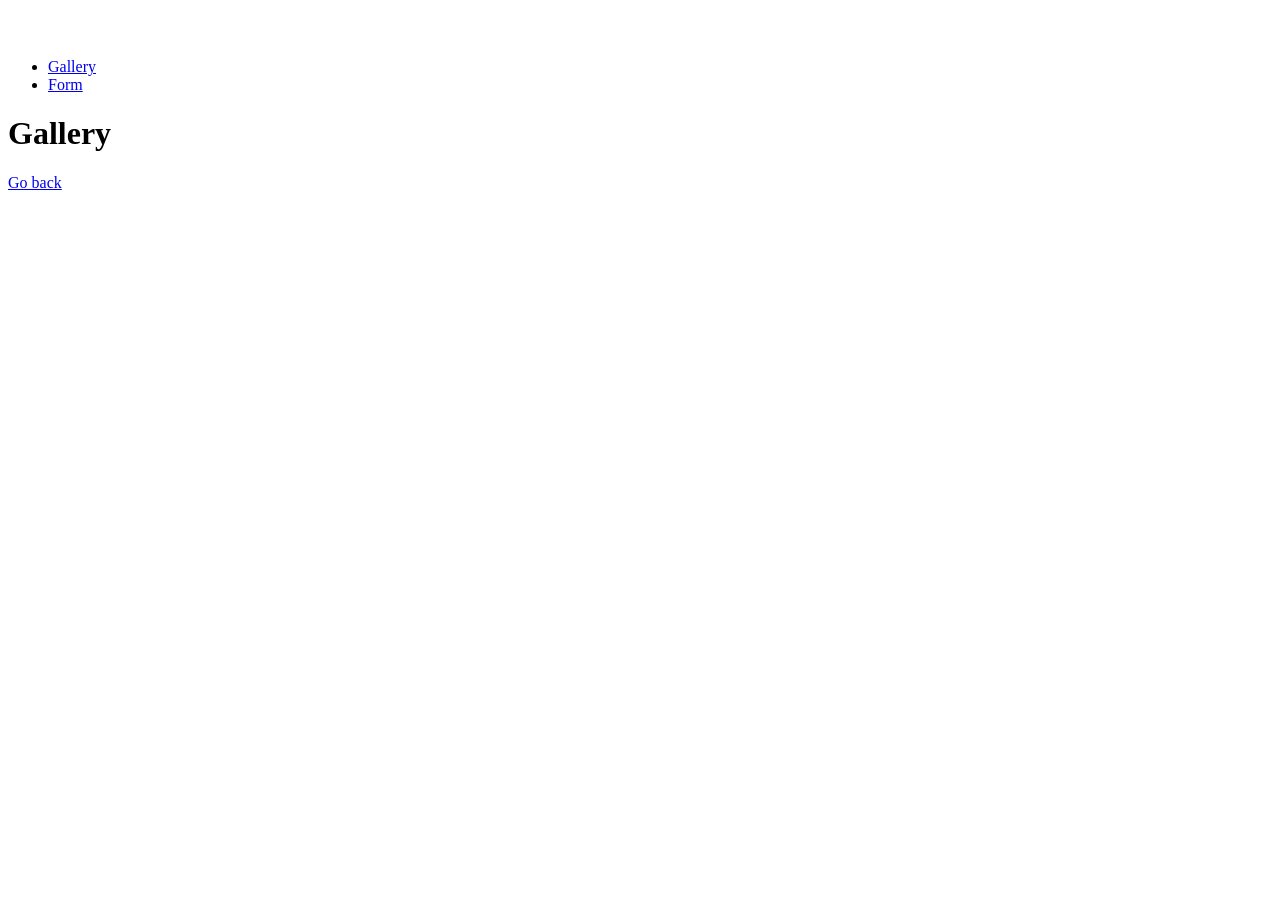
==== 1-gallery.html @ cefcfccd "Deploying to gh-pages from @ irynaboyarska/goit-js-hw-09@76e050929a72895eeecce3498d3e5a63c3601a11 🚀" ====
<!doctype html>
<html lang="en">
  <head>
    <meta charset="UTF-8" />
    <meta http-equiv="X-UA-Compatible" content="IE=edge" />
    <meta name="viewport" content="width=device-width, initial-scale=1.0" />
    <title>Gallery</title>
    <script type="module" crossorigin src="/goit-js-hw-09/assets/modulepreload-polyfill-B5Qt9EMX.js"></script>
    <link rel="stylesheet" crossorigin href="/goit-js-hw-09/assets/styles-C1NEhNOH.css">
  </head>
  <body>
    <header class="header">
      <div class="container">
        <nav class="nav">
          <a class="nav-logo" href="./index.html" aria-label="Site logo">
            <svg class="nav-logo-icon" width="100" height="30">
              <use href="/goit-js-hw-09/assets/logo-CWKflIk4.svg"></use>
            </svg>
          </a>
          <ul class="nav-list">
            <li class="nav-item">
              <a class="nav-link {=$highlight-act}" href="./1-gallery.html"
                >Gallery</a
              >
            </li>
            <li class="nav-item">
              <a class="nav-link {=$highlight-curr}" href="./2-form.html"
                >Form</a
              >
            </li>
          </ul>
        </nav>
      </div>
    </header>

    <main>
      <div class="container">
        <h1 class="main-title main-title-gradient">Gallery</h1>

        <a class="back-link" href="./index.html">Go back</a>
      </div>
    </main>

  </body>
</html>
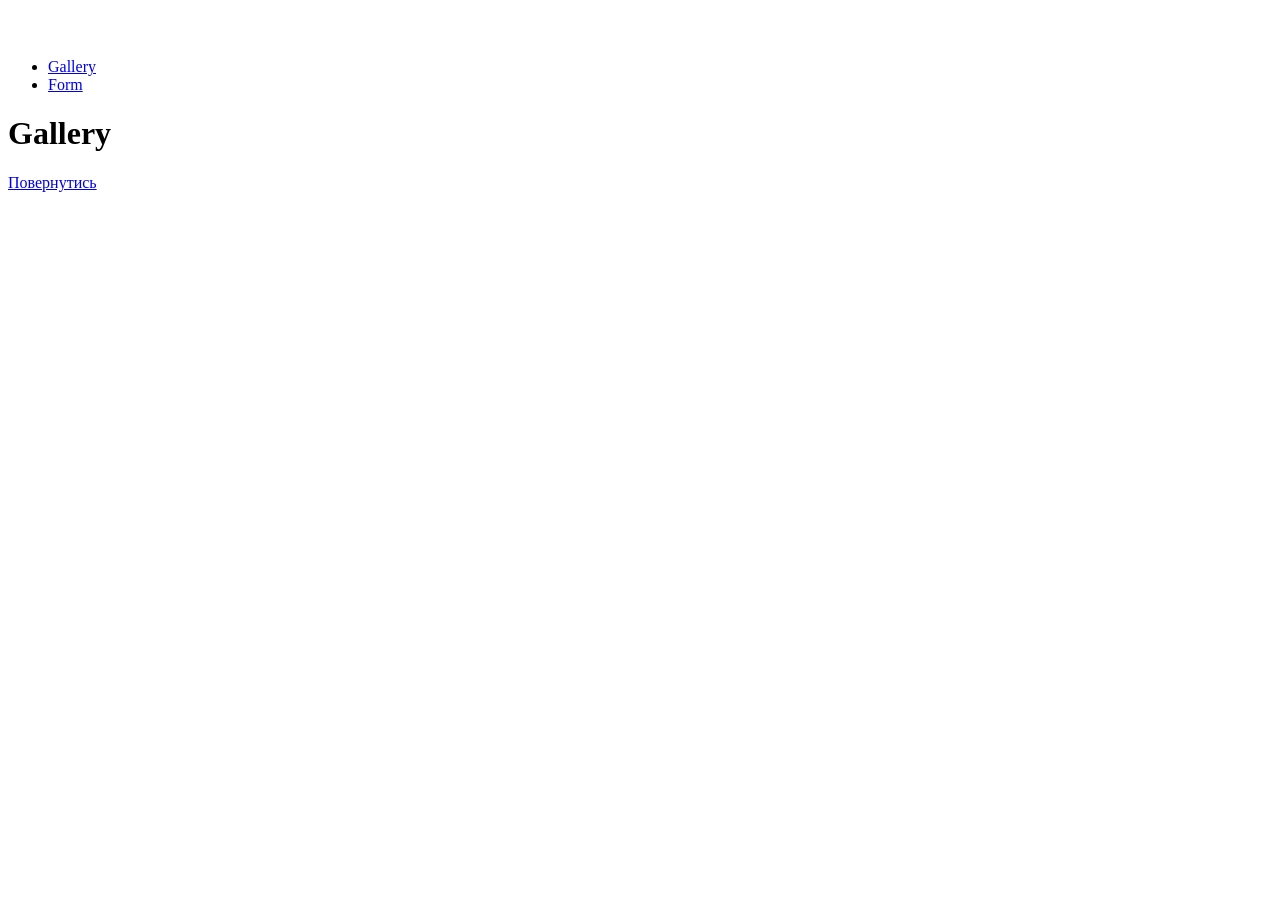
==== commit 7707e921: "Deploying to gh-pages from @ irynaboyarska/goit-js-hw-09@efb60f309504dffd75a5fbb96e957d39dafbfae6 🚀" ====
--- a/1-gallery.html
+++ b/1-gallery.html
@@ -37,7 +37,7 @@
       <div class="container">
         <h1 class="main-title main-title-gradient">Gallery</h1>
 
-        <a class="back-link" href="./index.html">Go back</a>
+        <a class="back-link" href="./index.html">Повернутись</a>
       </div>
     </main>
 
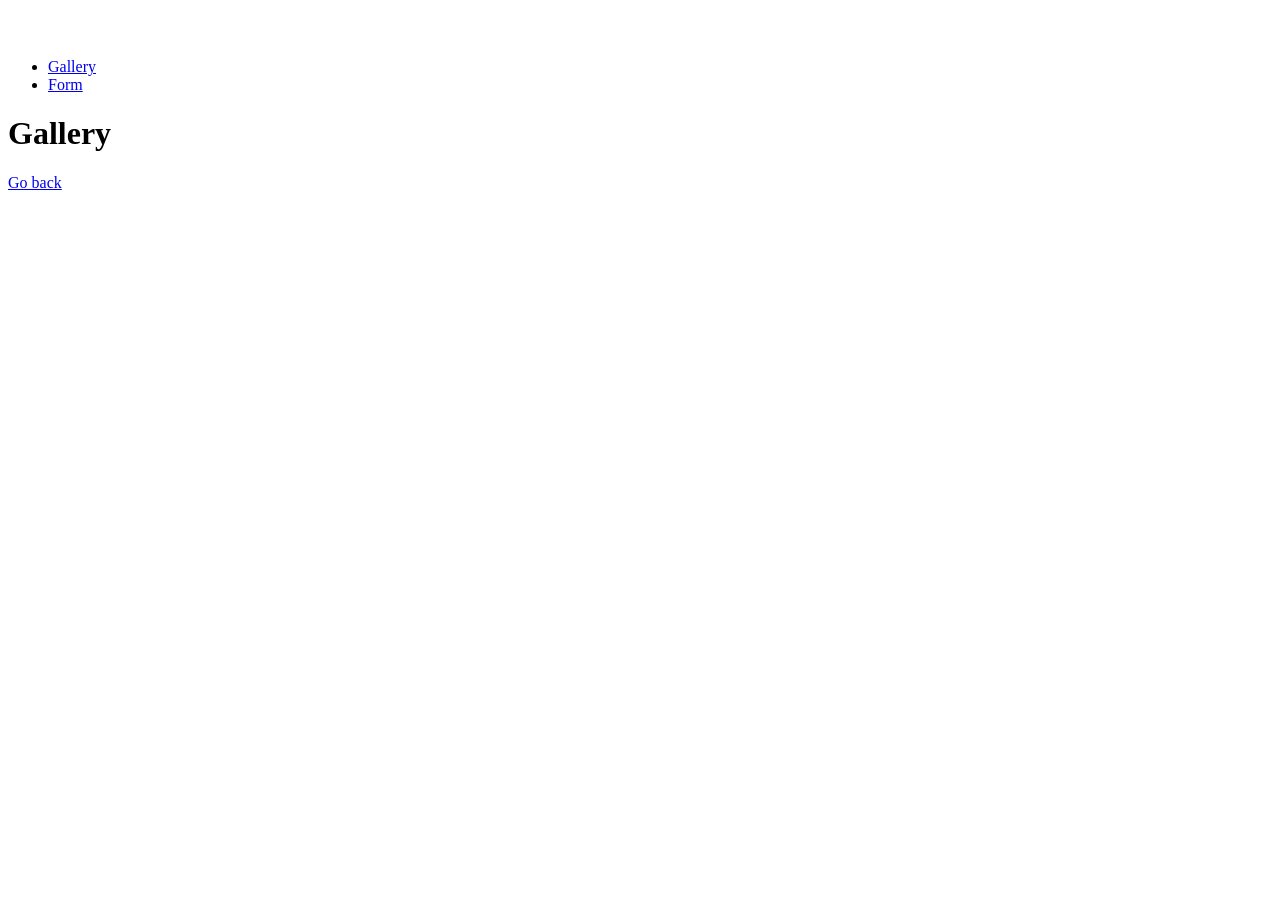
==== commit 760e81cf: "Deploying to gh-pages from @ irynaboyarska/goit-js-hw-09@35ca9b2d5ec8928e01f9f5a2807c8f869d83eadf 🚀" ====
--- a/1-gallery.html
+++ b/1-gallery.html
@@ -5,8 +5,11 @@
     <meta http-equiv="X-UA-Compatible" content="IE=edge" />
     <meta name="viewport" content="width=device-width, initial-scale=1.0" />
     <title>Gallery</title>
-    <script type="module" crossorigin src="/goit-js-hw-09/assets/modulepreload-polyfill-B5Qt9EMX.js"></script>
-    <link rel="stylesheet" crossorigin href="/goit-js-hw-09/assets/styles-C1NEhNOH.css">
+    <script type="module" crossorigin src="/goit-js-hw-09/1-gallery.js"></script>
+    <link rel="modulepreload" crossorigin href="/goit-js-hw-09/assets/modulepreload-polyfill-B5Qt9EMX.js">
+    <link rel="modulepreload" crossorigin href="/goit-js-hw-09/assets/vendor-CgTBfC_f.js">
+    <link rel="stylesheet" crossorigin href="/goit-js-hw-09/assets/vendor-DkczhqSJ.css">
+    <link rel="stylesheet" crossorigin href="/goit-js-hw-09/assets/styles-D0NeakBC.css">
   </head>
   <body>
     <header class="header">
@@ -36,8 +39,8 @@
     <main>
       <div class="container">
         <h1 class="main-title main-title-gradient">Gallery</h1>
-
-        <a class="back-link" href="./index.html">Повернутись</a>
+        <ul class="gallery"></ul>
+        <a class="back-link" href="./index.html">Go back</a>
       </div>
     </main>
 
